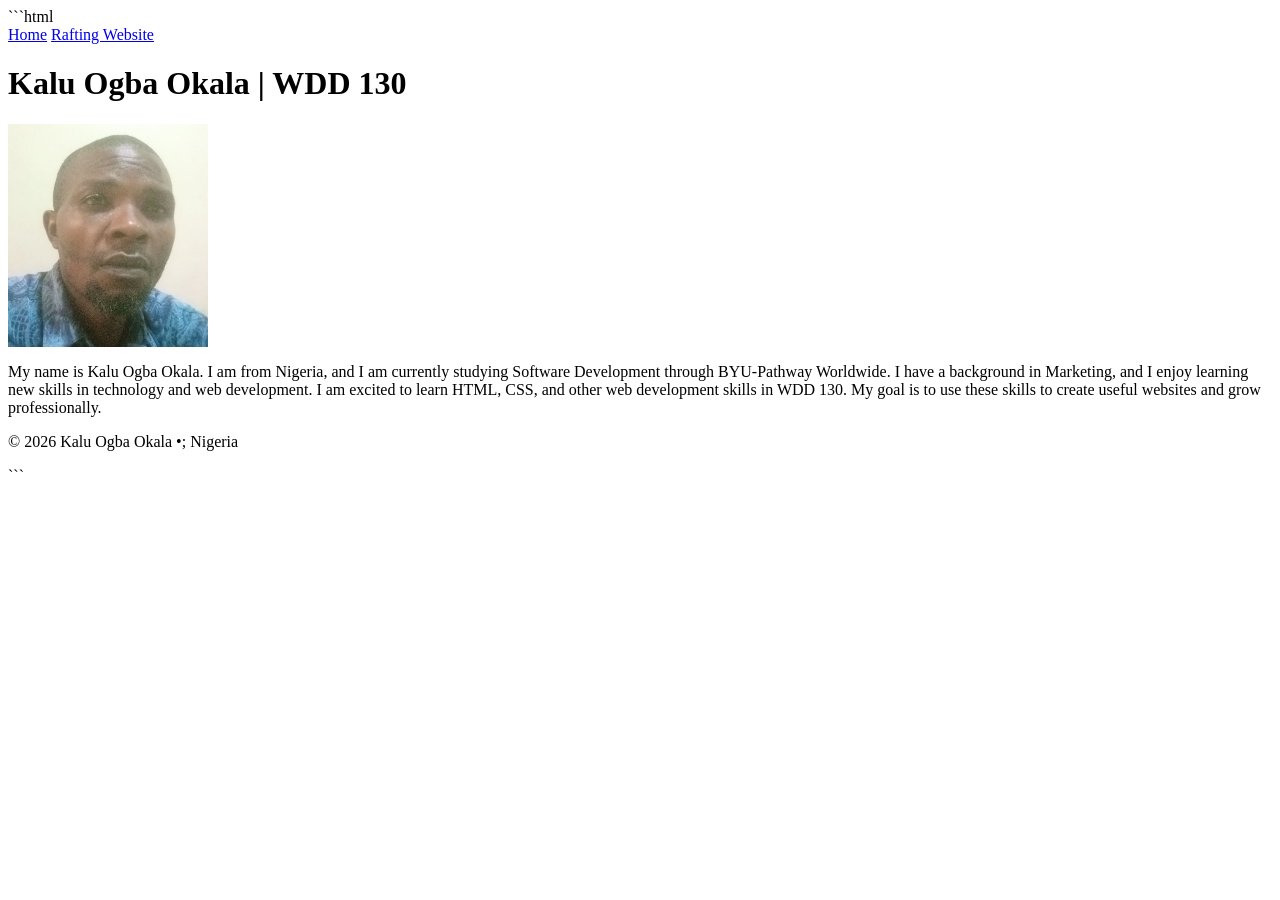
==== index.html @ 4815d58b "Complete W01 Home Page" ====
```html
<!DOCTYPE html>
<html lang="en-US">

<head>
    <meta charset="utf-8">
    <meta name="viewport" content="width=device-width,initial-scale=1.0">
    <title>Kalu Ogba Okala | WDD 130</title>
</head>

<body>
    <header>
        <nav>
            <a href="#">Home</a>
            <a href="wwr/">Rafting Website</a>
        </nav>
    </header>

    <main>
        <h1>Kalu Ogba Okala | WDD 130</h1>

        <img src="images/profile.jpeg" alt="Hello, my name is Kalu Ogba Okala" width="200">

        <p>
            My name is Kalu Ogba Okala. I am from Nigeria, and I am currently studying
            Software Development through BYU-Pathway Worldwide. I have a background in
            Marketing, and I enjoy learning new skills in technology and web development.
            I am excited to learn HTML, CSS, and other web development skills in WDD 130.
            My goal is to use these skills to create useful websites and grow professionally.
        </p>
    </main>

    <footer>
        <p>&copy; 2026 Kalu Ogba Okala &bull;; Nigeria</p>
    </footer>
</body>

</html>
```
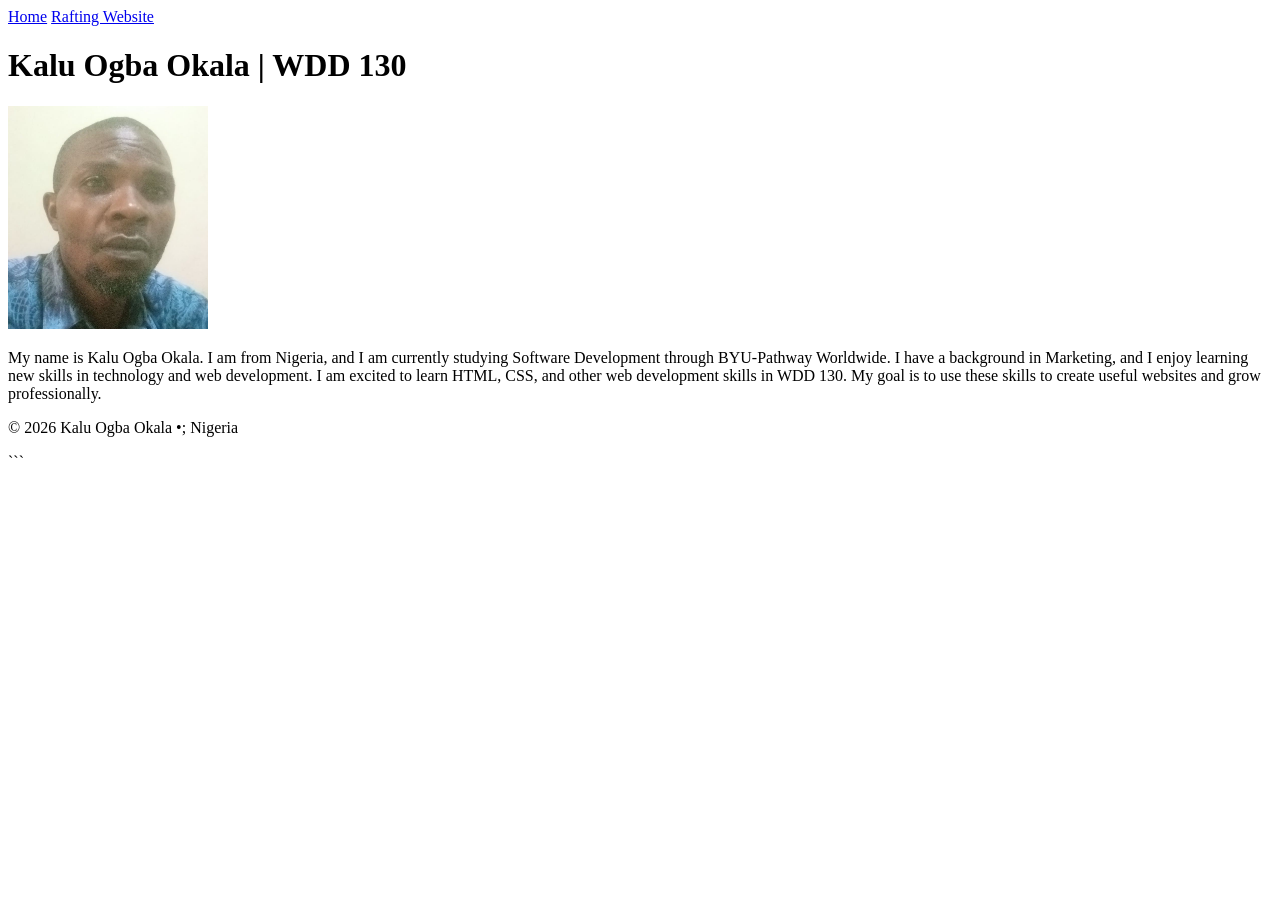
==== commit d09c2870: "Fix HTML validation" ====
--- a/index.html
+++ b/index.html
@@ -1,4 +1,3 @@
-```html
 <!DOCTYPE html>
 <html lang="en-US">
 
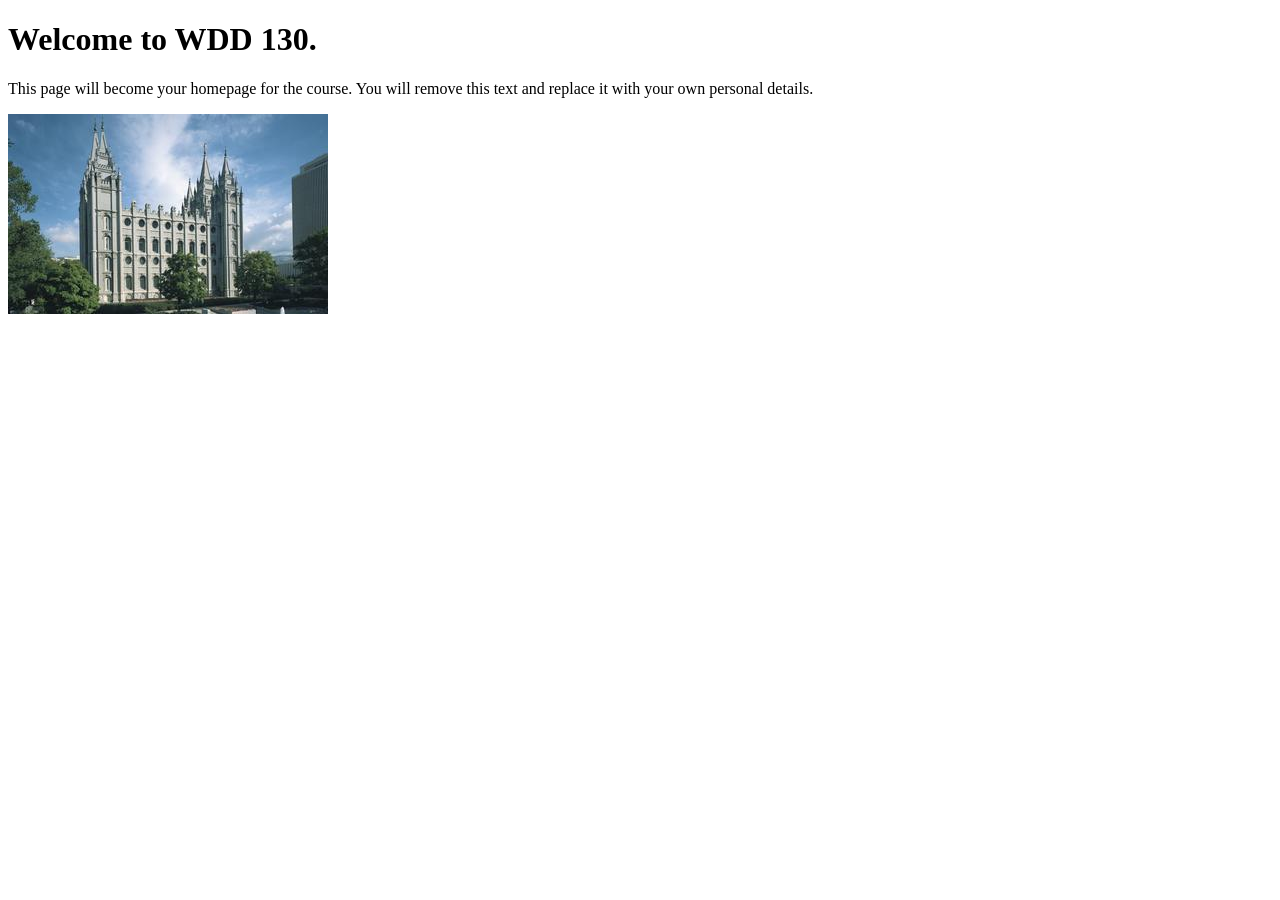
==== commit 62b5e215: "Initial commit" ====
--- a/index.html
+++ b/index.html
@@ -1,38 +1,14 @@
 <!DOCTYPE html>
-<html lang="en-US">
+<html lang="en">
+<head>
+    <meta charset="UTF-8">
+    <meta name="viewport" content="width=device-width, initial-scale=1.0">
+    <title>WDD 130 | Personal Homepage</title>
+</head>
+<body>
+    <h1>Welcome to WDD 130.</h1>
+    <p>This page will become your homepage for the course. You will remove this text and replace it with your own personal details.</p>
 
-<head>
-    <meta charset="utf-8">
-    <meta name="viewport" content="width=device-width,initial-scale=1.0">
-    <title>Kalu Ogba Okala | WDD 130</title>
-</head>
-
-<body>
-    <header>
-        <nav>
-            <a href="#">Home</a>
-            <a href="wwr/">Rafting Website</a>
-        </nav>
-    </header>
-
-    <main>
-        <h1>Kalu Ogba Okala | WDD 130</h1>
-
-        <img src="images/profile.jpeg" alt="Hello, my name is Kalu Ogba Okala" width="200">
-
-        <p>
-            My name is Kalu Ogba Okala. I am from Nigeria, and I am currently studying
-            Software Development through BYU-Pathway Worldwide. I have a background in
-            Marketing, and I enjoy learning new skills in technology and web development.
-            I am excited to learn HTML, CSS, and other web development skills in WDD 130.
-            My goal is to use these skills to create useful websites and grow professionally.
-        </p>
-    </main>
-
-    <footer>
-        <p>&copy; 2026 Kalu Ogba Okala &bull;; Nigeria</p>
-    </footer>
+    <img src="images/salt-lake-temple.jpg" alt="The Salt Lake Temple.">
 </body>
-
-</html>
-```+</html>
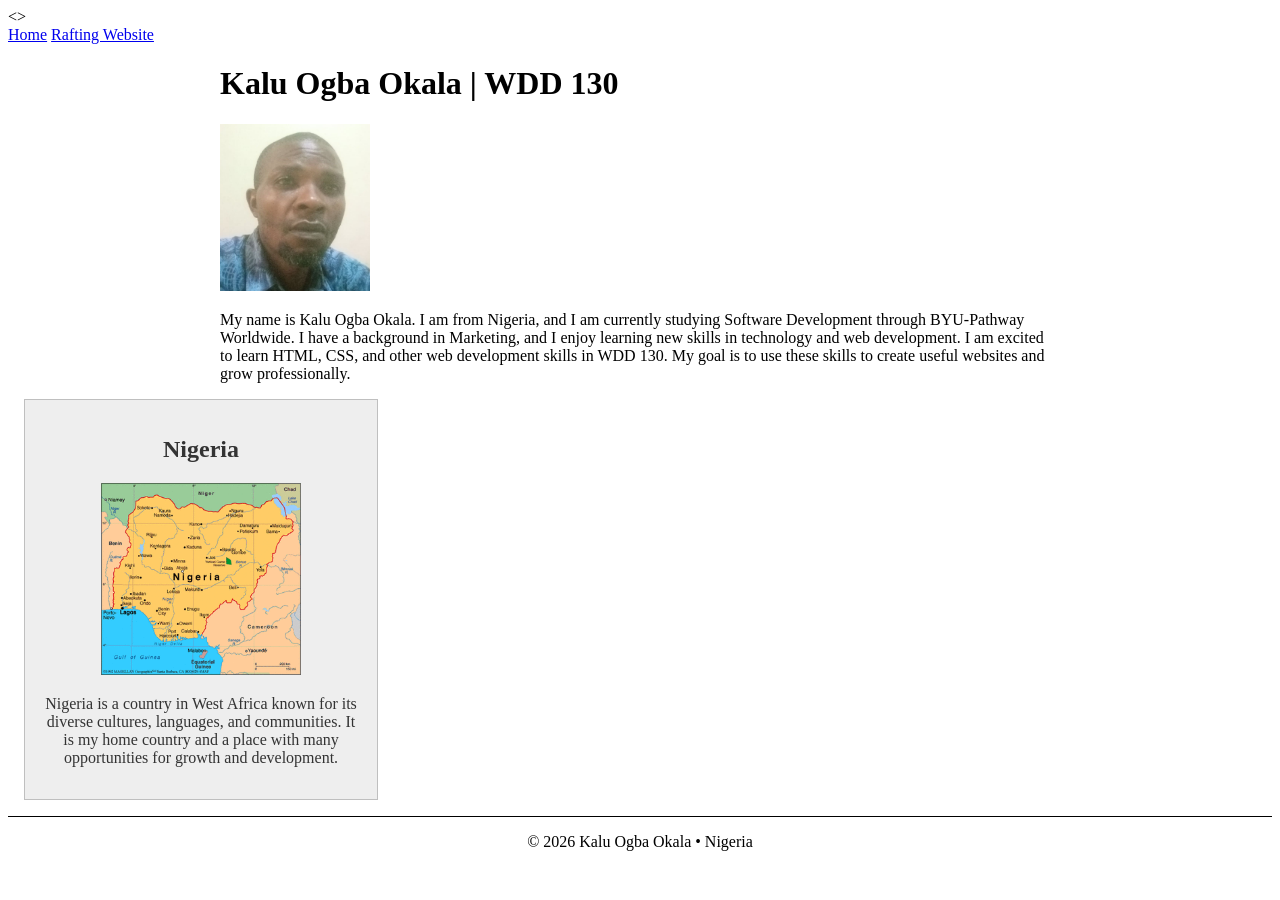
==== commit eb34bdb7: "Complete Week 02 home page enhancement" ====
--- a/index.html
+++ b/index.html
@@ -1,14 +1,50 @@
 <!DOCTYPE html>
-<html lang="en">
-<head>
-    <meta charset="UTF-8">
-    <meta name="viewport" content="width=device-width, initial-scale=1.0">
-    <title>WDD 130 | Personal Homepage</title>
-</head>
-<body>
-    <h1>Welcome to WDD 130.</h1>
-    <p>This page will become your homepage for the course. You will remove this text and replace it with your own personal details.</p>
+<html lang="en-US">
 
-    <img src="images/salt-lake-temple.jpg" alt="The Salt Lake Temple.">
-</body>
+<>
+    <meta charset="utf-8">
+    <meta name="viewport" content="width=device-width,initial-scale=1.0">
+    <title>Kalu Ogba Okala | WDD 130</title>
+
+    <meta name="description"
+      content="Kalu Ogba Okala's WDD 130 home page featuring web development, software development, and information about Nigeria.">
+    <meta name="author" content="Kalu Ogba Okala">
+    <link rel="stylesheet" href="styles/styles.css">
+    </head>
+
+    <body>
+        <header>
+            <nav>
+                <a href="#">Home</a>
+                <a href="wwr/">Rafting Website</a>
+            </nav>
+        </header>
+
+        <main>
+            <h1>Kalu Ogba Okala | WDD 130</h1>
+
+            <img src="images/profile.jpeg" alt="Hello, my name is Kalu Ogba Okala">
+
+            <p>
+                My name is Kalu Ogba Okala. I am from Nigeria, and I am currently studying
+                Software Development through BYU-Pathway Worldwide. I have a background in
+                Marketing, and I enjoy learning new skills in technology and web development.
+                I am excited to learn HTML, CSS, and other web development skills in WDD 130.
+                My goal is to use these skills to create useful websites and grow professionally.
+            </p>
+        </main>
+
+        <aside>
+            <h2>Nigeria</h2>
+            <img src="images/nigeria.jpg" alt="Map or landscape of Nigeria">
+            <p>Nigeria is a country in West Africa known for its diverse cultures, languages, and
+                communities.
+                It is my home country and a place with many opportunities for growth and
+                development.</p>
+        </aside>
+        <footer>
+            <p>&copy; 2026 Kalu Ogba Okala &bull; Nigeria</p>
+        </footer>
+    </body>
+
 </html>
--- a/styles/styles.css
+++ b/styles/styles.css
@@ -0,0 +1,34 @@
+main {
+    max-width: 840px;
+    margin: 0 auto;
+}
+
+aside {
+    width: 20rem;
+    margin: 1rem;
+    border: 1px solid rgb(0 0 0 / 0.2);
+    padding: 1rem;
+    background-color: #eee;
+    color: #333;
+    text-align: center;
+}
+
+aside img {
+    width: 200px;
+    height: auto;
+}
+
+main img {
+    width: 150px;
+    height: auto;
+}
+
+p {
+    padding: 0;
+}
+
+footer {
+    margin-top: 15px;
+    border-top: 1px solid #000;
+    text-align: center;
+}
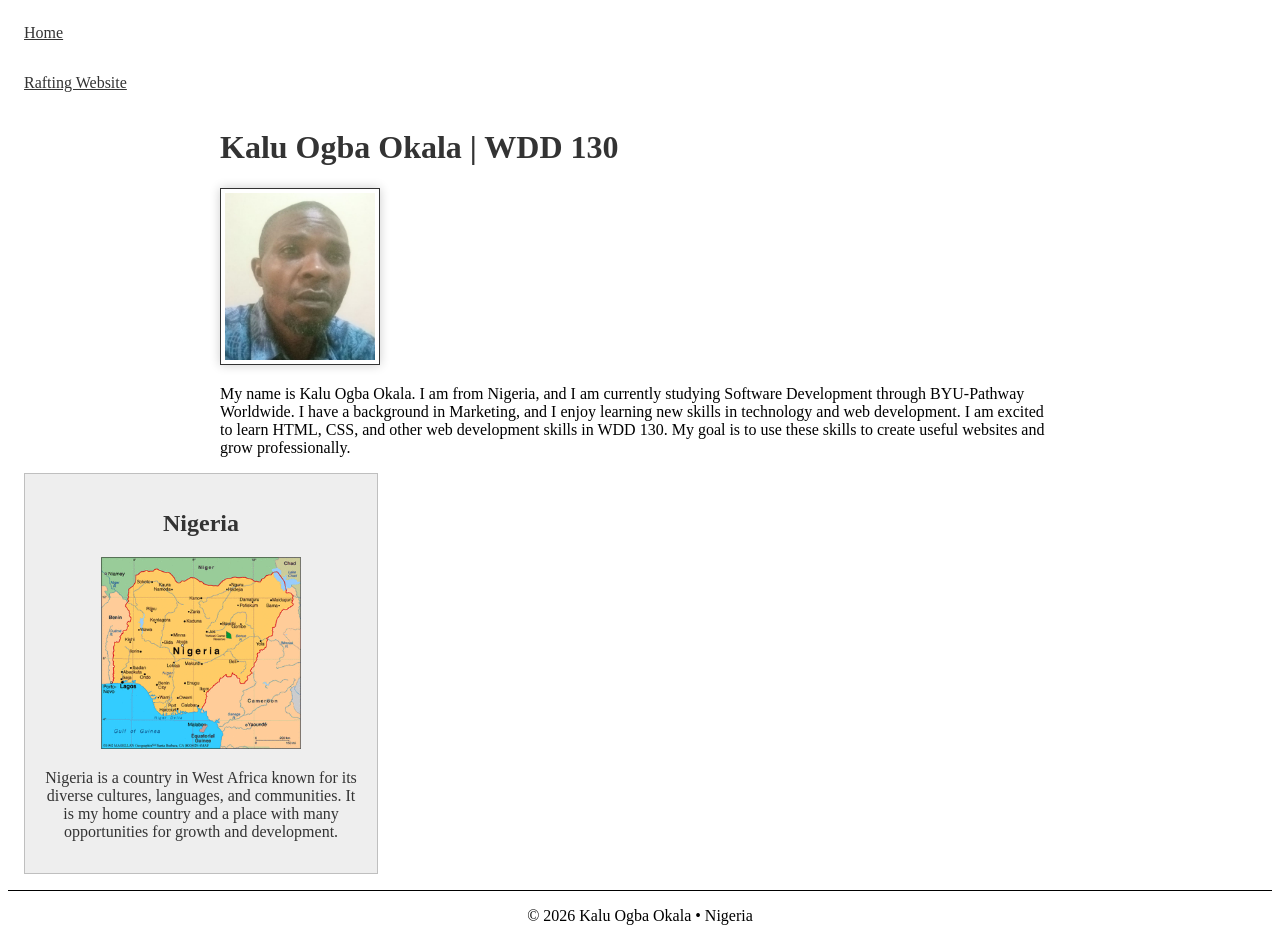
==== commit aa3084a8: "Fix Week 02 home page HTML and CSS" ====
--- a/index.html
+++ b/index.html
@@ -1,50 +1,52 @@
 <!DOCTYPE html>
 <html lang="en-US">
 
-<>
+<head>
     <meta charset="utf-8">
-    <meta name="viewport" content="width=device-width,initial-scale=1.0">
+    <meta name="viewport" content="width=device-width, initial-scale=1.0">
     <title>Kalu Ogba Okala | WDD 130</title>
 
     <meta name="description"
       content="Kalu Ogba Okala's WDD 130 home page featuring web development, software development, and information about Nigeria.">
     <meta name="author" content="Kalu Ogba Okala">
     <link rel="stylesheet" href="styles/styles.css">
-    </head>
+</head>
 
-    <body>
-        <header>
-            <nav>
-                <a href="#">Home</a>
-                <a href="wwr/">Rafting Website</a>
-            </nav>
-        </header>
+<body>
+    <header>
+        <nav>
+            <a href="#">Home</a>
+            <a href="wwr/">Rafting Website</a>
+        </nav>
+    </header>
 
-        <main>
-            <h1>Kalu Ogba Okala | WDD 130</h1>
+    <main>
+        <h1>Kalu Ogba Okala | WDD 130</h1>
 
-            <img src="images/profile.jpeg" alt="Hello, my name is Kalu Ogba Okala">
+        <img src="images/profile.jpeg" alt="Hello, my name is Kalu Ogba Okala">
 
-            <p>
-                My name is Kalu Ogba Okala. I am from Nigeria, and I am currently studying
-                Software Development through BYU-Pathway Worldwide. I have a background in
-                Marketing, and I enjoy learning new skills in technology and web development.
-                I am excited to learn HTML, CSS, and other web development skills in WDD 130.
-                My goal is to use these skills to create useful websites and grow professionally.
-            </p>
-        </main>
+        <p>
+            My name is Kalu Ogba Okala. I am from Nigeria, and I am currently studying
+            Software Development through BYU-Pathway Worldwide. I have a background in
+            Marketing, and I enjoy learning new skills in technology and web development.
+            I am excited to learn HTML, CSS, and other web development skills in WDD 130.
+            My goal is to use these skills to create useful websites and grow professionally.
+        </p>
+    </main>
 
-        <aside>
-            <h2>Nigeria</h2>
-            <img src="images/nigeria.jpg" alt="Map or landscape of Nigeria">
-            <p>Nigeria is a country in West Africa known for its diverse cultures, languages, and
-                communities.
-                It is my home country and a place with many opportunities for growth and
-                development.</p>
-        </aside>
-        <footer>
-            <p>&copy; 2026 Kalu Ogba Okala &bull; Nigeria</p>
-        </footer>
-    </body>
+    <aside>
+        <h2>Nigeria</h2>
+        <img src="images/nigeria.jpg" alt="Map or landscape of Nigeria">
+        <p>
+            Nigeria is a country in West Africa known for its diverse cultures, languages,
+            and communities. It is my home country and a place with many opportunities for
+            growth and development.
+        </p>
+    </aside>
+
+    <footer>
+        <p>&copy; 2026 Kalu Ogba Okala &bull; Nigeria</p>
+    </footer>
+</body>
 
 </html>
--- a/styles/styles.css
+++ b/styles/styles.css
@@ -1,3 +1,18 @@
+```css nav {
+    background-color: #eee;
+    padding: 1rem;
+}
+
+nav a {
+    color: #333;
+    padding: 1rem;
+    display: block;
+}
+
+h1 {
+    color: #333;
+}
+
 main {
     max-width: 840px;
     margin: 0 auto;
@@ -21,6 +36,9 @@
 main img {
     width: 150px;
     height: auto;
+    border: 1px solid #333;
+    padding: 4px;
+    box-shadow: 0 0 10px rgb(0 0 0 / 0.2);
 }
 
 p {
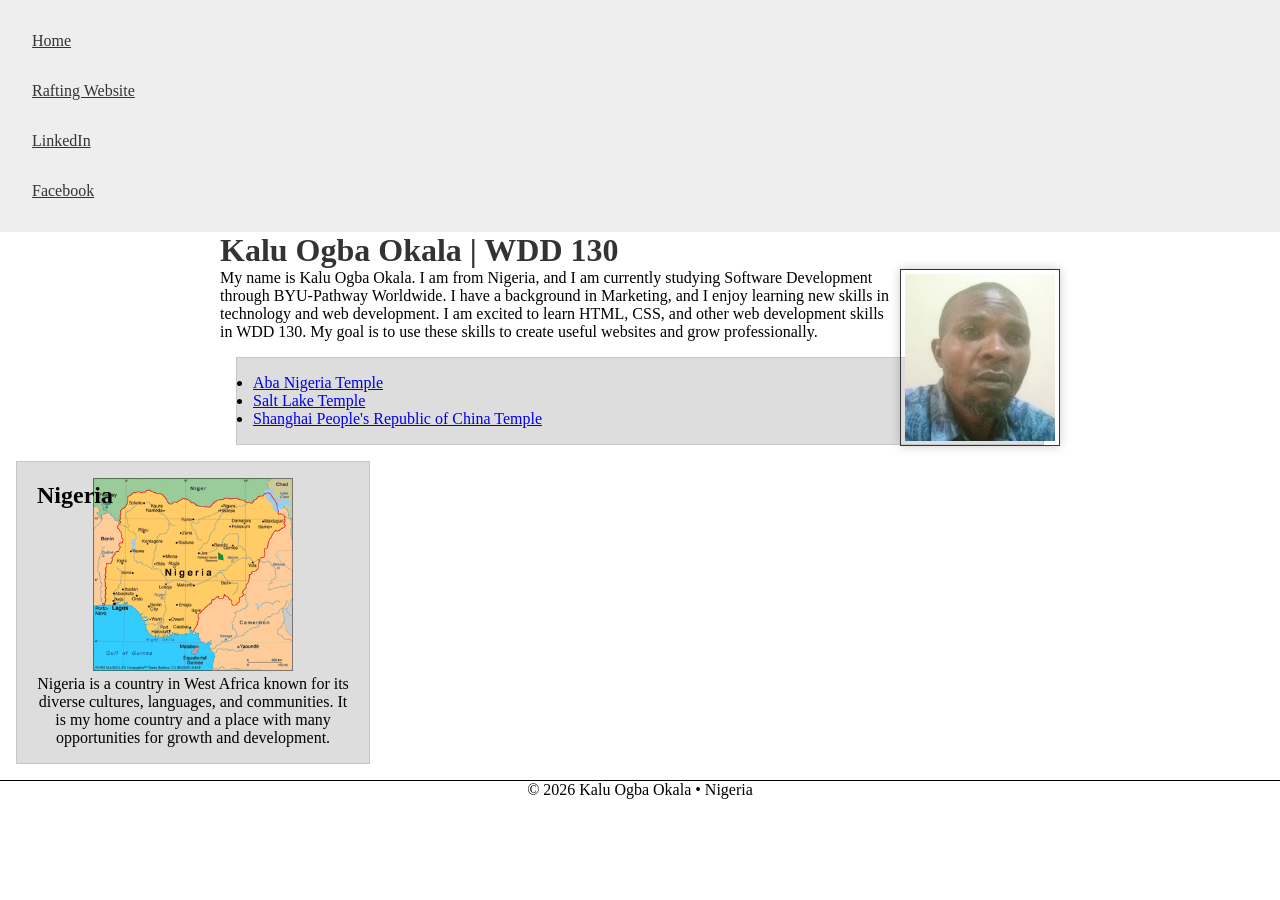
==== commit b806ca03: "Complete Week 03 home page enhancements" ====
--- a/index.html
+++ b/index.html
@@ -1,3 +1,4 @@
+<!-- 14th September,2026-->
 <!DOCTYPE html>
 <html lang="en-US">
 
@@ -17,6 +18,9 @@
         <nav>
             <a href="#">Home</a>
             <a href="wwr/">Rafting Website</a>
+            <a href="https://linkedin.com" target="_blank" rel="noopener">LinkedIn</a>
+            <a href="https://facebook.com" target="_blank" rel="noopener">Facebook</a>
+
         </nav>
     </header>
 
@@ -32,9 +36,33 @@
             I am excited to learn HTML, CSS, and other web development skills in WDD 130.
             My goal is to use these skills to create useful websites and grow professionally.
         </p>
+        <ul class="box">
+            <li>
+                <a href="https://churchofjesuschristtemples.org/aba-nigeria-temple/" target="_blank"
+                  rel="noopener">
+                    Aba Nigeria Temple
+                </a>
+            </li>
+
+            <li>
+                <a href="https://churchofjesuschristtemples.org/salt-lake-temple/" target="_blank"
+                  rel="noopener">
+                    Salt Lake Temple
+                </a>
+            </li>
+
+            <li>
+                <a href="https://churchofjesuschristtemples.org/shanghai-people's-republic-of-china-temple/"
+                  target="_blank" rel="noopener">
+                    Shanghai People's Republic of China Temple
+                </a>
+            </li>
+        </ul>
+        </ul>
+
     </main>
 
-    <aside>
+    <aside class="box">
         <h2>Nigeria</h2>
         <img src="images/nigeria.jpg" alt="Map or landscape of Nigeria">
         <p>
--- a/styles/styles.css
+++ b/styles/styles.css
@@ -1,4 +1,9 @@
-```css nav {
+* {
+    margin: 0;
+    padding: 0: box-sizing: box-sizing: border-box;
+}
+
+nav {
     background-color: #eee;
     padding: 1rem;
 }
@@ -19,13 +24,15 @@
 }
 
 aside {
-    width: 20rem;
-    margin: 1rem;
-    border: 1px solid rgb(0 0 0 / 0.2);
-    padding: 1rem;
-    background-color: #eee;
-    color: #333;
+    width: 20em;
     text-align: center;
+    position: relative;
+}
+
+aside h2 {
+    position: absolute;
+    top: 20px;
+    left: 20px;
 }
 
 aside img {
@@ -39,6 +46,7 @@
     border: 1px solid #333;
     padding: 4px;
     box-shadow: 0 0 10px rgb(0 0 0 / 0.2);
+    float: right;
 }
 
 p {
@@ -49,4 +57,14 @@
     margin-top: 15px;
     border-top: 1px solid #000;
     text-align: center;
+}
+
+/* Class Selectors */
+
+.box {
+    margin: 1rem;
+    border: 1px solid rgb(0 0 0 / 10%);
+    padding: 1rem;
+    background-color: #ddd;
+    color: #000;
 }
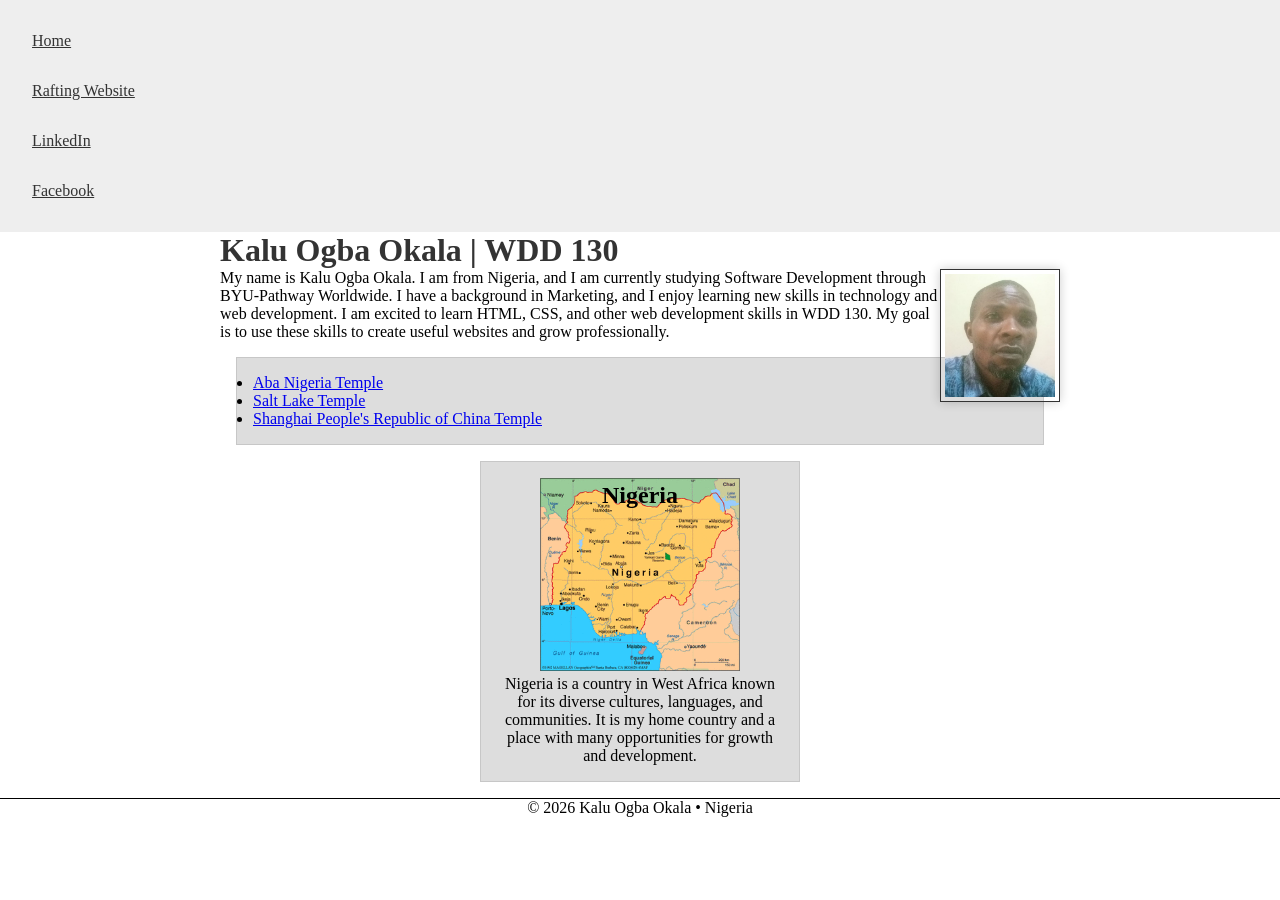
==== commit b35fb4de: "Complete Week 03 home page enhancement" ====
--- a/index.html
+++ b/index.html
@@ -27,7 +27,7 @@
     <main>
         <h1>Kalu Ogba Okala | WDD 130</h1>
 
-        <img src="images/profile.jpeg" alt="Hello, my name is Kalu Ogba Okala">
+        <img src="images/profile.jpeg" alt="Kalu Ogba Okala">
 
         <p>
             My name is Kalu Ogba Okala. I am from Nigeria, and I am currently studying
--- a/styles/styles.css
+++ b/styles/styles.css
@@ -1,6 +1,7 @@
 * {
     margin: 0;
-    padding: 0: box-sizing: box-sizing: border-box;
+    padding: 0;
+    box-sizing: border-box;
 }
 
 nav {
@@ -29,10 +30,15 @@
     position: relative;
 }
 
+aside.box {
+    margin: 1rem auto;
+}
+
 aside h2 {
     position: absolute;
     top: 20px;
-    left: 20px;
+    left: 50%;
+    transform: translateX(-50%);
 }
 
 aside img {
@@ -41,7 +47,7 @@
 }
 
 main img {
-    width: 150px;
+    width: 120px;
     height: auto;
     border: 1px solid #333;
     padding: 4px;
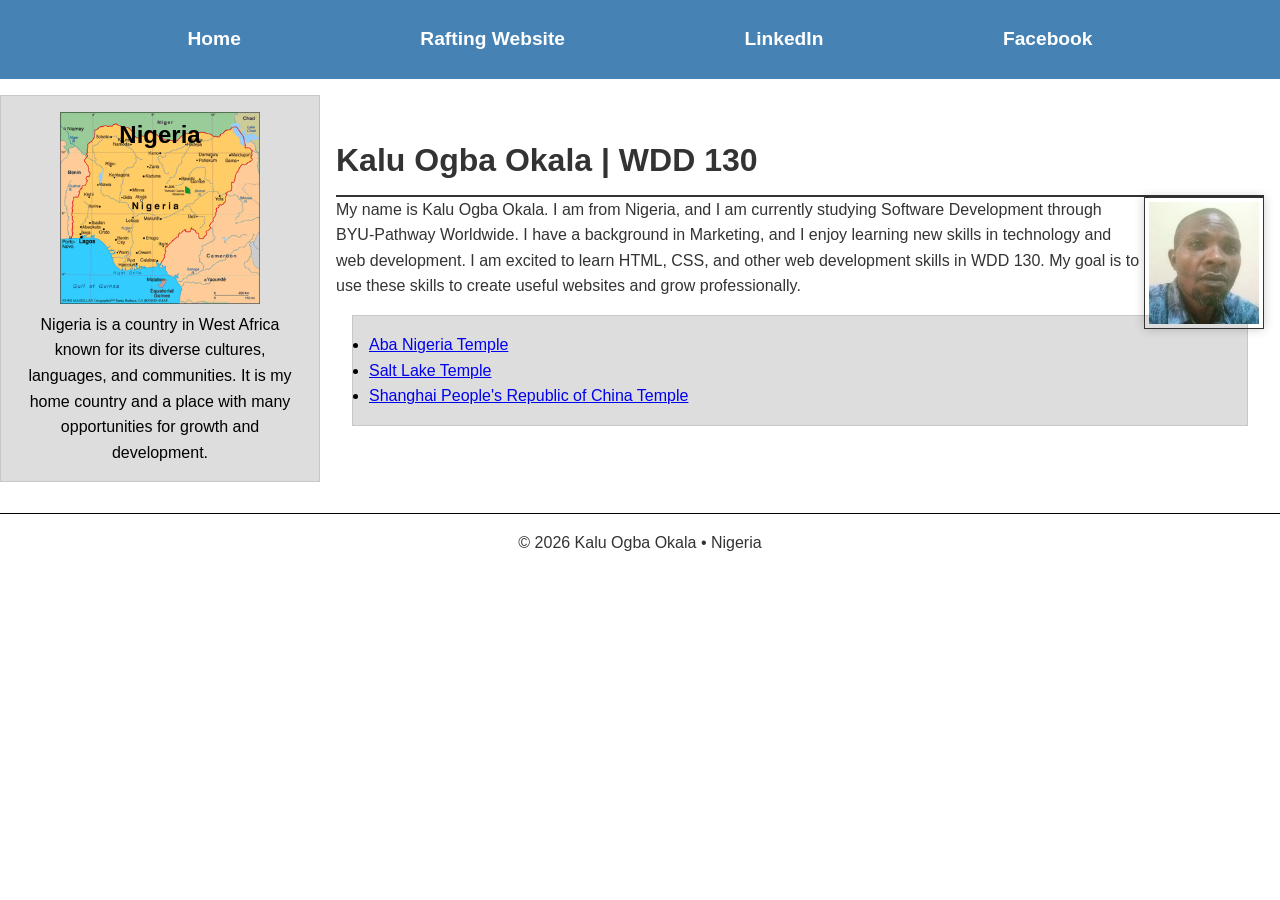
==== commit 450e0b30: "Correct Week 5 quiz" ====
--- a/index.html
+++ b/index.html
@@ -1,4 +1,4 @@
-<!-- 14th September,2026-->
+<!-- 14th September, 2026 -->
 <!DOCTYPE html>
 <html lang="en-US">
 
@@ -20,57 +20,57 @@
             <a href="wwr/">Rafting Website</a>
             <a href="https://linkedin.com" target="_blank" rel="noopener">LinkedIn</a>
             <a href="https://facebook.com" target="_blank" rel="noopener">Facebook</a>
-
         </nav>
     </header>
 
-    <main>
-        <h1>Kalu Ogba Okala | WDD 130</h1>
+    <div class="grid">
+        <main>
+            <h1>Kalu Ogba Okala | WDD 130</h1>
 
-        <img src="images/profile.jpeg" alt="Kalu Ogba Okala">
+            <img src="images/profile.jpeg" alt="Kalu Ogba Okala">
 
-        <p>
-            My name is Kalu Ogba Okala. I am from Nigeria, and I am currently studying
-            Software Development through BYU-Pathway Worldwide. I have a background in
-            Marketing, and I enjoy learning new skills in technology and web development.
-            I am excited to learn HTML, CSS, and other web development skills in WDD 130.
-            My goal is to use these skills to create useful websites and grow professionally.
-        </p>
-        <ul class="box">
-            <li>
-                <a href="https://churchofjesuschristtemples.org/aba-nigeria-temple/" target="_blank"
-                  rel="noopener">
-                    Aba Nigeria Temple
-                </a>
-            </li>
+            <p>
+                My name is Kalu Ogba Okala. I am from Nigeria, and I am currently studying
+                Software Development through BYU-Pathway Worldwide. I have a background in
+                Marketing, and I enjoy learning new skills in technology and web development.
+                I am excited to learn HTML, CSS, and other web development skills in WDD 130.
+                My goal is to use these skills to create useful websites and grow professionally.
+            </p>
 
-            <li>
-                <a href="https://churchofjesuschristtemples.org/salt-lake-temple/" target="_blank"
-                  rel="noopener">
-                    Salt Lake Temple
-                </a>
-            </li>
+            <ul class="box">
+                <li>
+                    <a href="https://churchofjesuschristtemples.org/aba-nigeria-temple/"
+                      target="_blank" rel="noopener">
+                        Aba Nigeria Temple
+                    </a>
+                </li>
 
-            <li>
-                <a href="https://churchofjesuschristtemples.org/shanghai-people's-republic-of-china-temple/"
-                  target="_blank" rel="noopener">
-                    Shanghai People's Republic of China Temple
-                </a>
-            </li>
-        </ul>
-        </ul>
+                <li>
+                    <a href="https://churchofjesuschristtemples.org/salt-lake-temple/"
+                      target="_blank" rel="noopener">
+                        Salt Lake Temple
+                    </a>
+                </li>
 
-    </main>
+                <li>
+                    <a href="https://churchofjesuschristtemples.org/shanghai-people's-republic-of-china-temple/"
+                      target="_blank" rel="noopener">
+                        Shanghai People's Republic of China Temple
+                    </a>
+                </li>
+            </ul>
+        </main>
 
-    <aside class="box">
-        <h2>Nigeria</h2>
-        <img src="images/nigeria.jpg" alt="Map or landscape of Nigeria">
-        <p>
-            Nigeria is a country in West Africa known for its diverse cultures, languages,
-            and communities. It is my home country and a place with many opportunities for
-            growth and development.
-        </p>
-    </aside>
+        <aside class="box">
+            <h2>Nigeria</h2>
+            <img src="images/nigeria.jpg" alt="Map or landscape of Nigeria">
+            <p>
+                Nigeria is a country in West Africa known for its diverse cultures, languages,
+                and communities. It is my home country and a place with many opportunities for
+                growth and development.
+            </p>
+        </aside>
+    </div>
 
     <footer>
         <p>&copy; 2026 Kalu Ogba Okala &bull; Nigeria</p>
--- a/styles/styles.css
+++ b/styles/styles.css
@@ -4,30 +4,84 @@
     box-sizing: border-box;
 }
 
+body {
+    font-family: Arial, Helvetica, sans-serif;
+    color: #333;
+    line-height: 1.6;
+}
+
+/* PAGE WIDTH */
+
+header,
+.grid,
+footer {
+    max-width: 840;
+    margin: 0 auto;
+}
+
+/* NAVIGATION */
+
 nav {
-    background-color: #eee;
+    background-color: steelblue;
     padding: 1rem;
+    display: flex;
+    justify-content: space-evenly;
+    align-items: center;
 }
 
 nav a {
+    display: block;
+    padding: 0.5rem;
+    text-decoration: none;
+    font-size: 1.2rem;
+    font-weight: 700;
+    color: #fff;
+}
+
+nav a:hover {
     color: #333;
-    padding: 1rem;
-    display: block;
+    background-color: #fff;
 }
+
+/* HEADING */
 
 h1 {
     color: #333;
+    border-bottom: 2px solid #333;
+    padding-bottom: 0.5rem;
 }
 
-main {
-    max-width: 840px;
-    margin: 0 auto;
+/* GRID LAYOUT */
+
+.grid {
+    display: grid;
+    align-items: center;
 }
 
+/* MAIN */
+
+main {
+    grid-column: 2 / 3;
+    margin: 1rem;
+}
+
+main img {
+    width: 120px;
+    height: auto;
+    border: 1px solid #333;
+    padding: 4px;
+    box-shadow: 0 0 10px rgb(0 0 0 / 0.2);
+    float: right;
+}
+
+/* ASIDE */
+
 aside {
-    width: 20em;
+    width: 20rem;
     text-align: center;
     position: relative;
+    grid-column: 1 / 2;
+    grid-row: 1 / 2;
 }
 
 aside.box {
@@ -46,26 +100,13 @@
     height: auto;
 }
 
-main img {
-    width: 120px;
-    height: auto;
-    border: 1px solid #333;
-    padding: 4px;
-    box-shadow: 0 0 10px rgb(0 0 0 / 0.2);
-    float: right;
-}
+/* PARAGRAPHS */
 
 p {
     padding: 0;
 }
 
-footer {
-    margin-top: 15px;
-    border-top: 1px solid #000;
-    text-align: center;
-}
-
-/* Class Selectors */
+/* BOX */
 
 .box {
     margin: 1rem;
@@ -73,4 +114,13 @@
     padding: 1rem;
     background-color: #ddd;
     color: #000;
+}
+
+/* FOOTER */
+
+footer {
+    margin-top: 15px;
+    border-top: 1px solid #000;
+    text-align: center;
+    padding: 1rem;
 }
